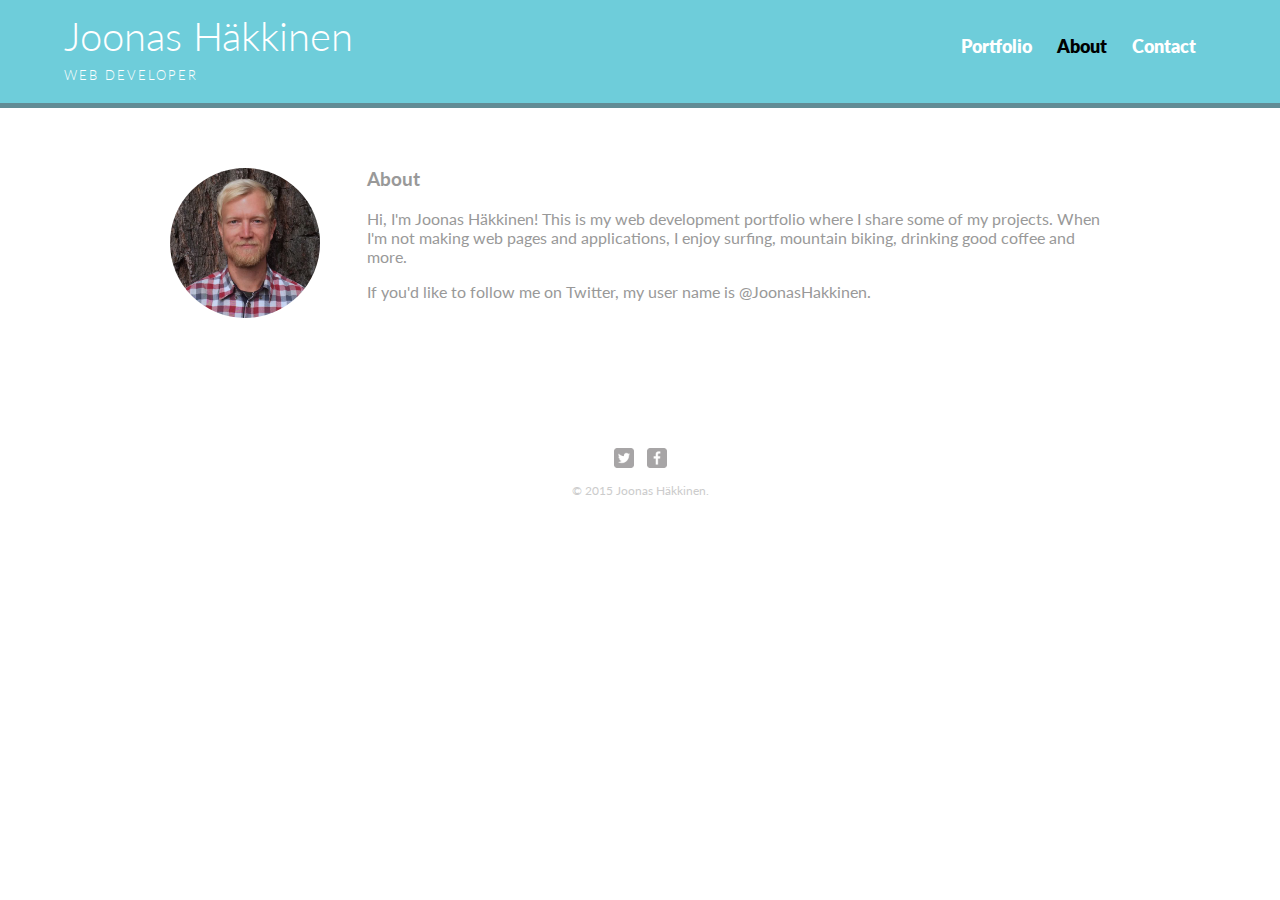
==== about.html @ 273fe3d8 "Import site content from Cloud9" ====
<!DOCTYPE html>
<html>
  <head>
    <meta charset="utf-8">
    <title>Joonas Häkkinen | Web Developer</title>
    <meta name="viewport" content="width=device-width, initial-scale=1.0">
    <link href='https://fonts.googleapis.com/css?family=Lato:300,400,700' rel='stylesheet' type='text/css'>
    <link rel="stylesheet" href="css/normalize.css">
    <link rel="stylesheet" href="css/main.css">
    <link rel="stylesheet" href="css/responsive.css">
  </head>
  <body>
    <header>
      <a href="index.html" id="logo">
        <h1>Joonas Häkkinen</h1>
        <h2>Web Developer</h2>
      </a>
      <nav>
        <ul>
          <li><a href="index.html">Portfolio</a></li>
          <li><a href="about.html" class="selected">About</a></li>
          <li><a href="contact.html">Contact</a></li>
        </ul>
      </nav>
    </header>
    <div id="wrapper">
      <section>
        <img src="img/profile-pic.jpg" alt="Photograph of Joonas Häkkinen" class="profile-photo">
        <h3>About</h3>
        <p>Hi, I'm Joonas Häkkinen! This is my web development portfolio where I share some of my projects. When I'm not making web pages and applications, I enjoy surfing, mountain biking, drinking good coffee and more.</p>
        <p>If you'd like to follow me on Twitter, my user name is <a href="http://twitter.com/JoonasHakkinen">@JoonasHakkinen</a>.</p>
      </section>
      <footer>
        <a href="http://twitter.com/JoonasHakkinen"><img src="img/twitter-wrap.png" alt="Twitter Logo" class="social-icon"></a>
        <a href="http://facebook.com/joonas.hakkinen"><img src="img/facebook-wrap.png" alt="Facebook Logo" class="social-icon"></a>
        <p>&copy; 2015 Joonas Häkkinen.</p>
      </footer>
    </div>
  </body>
</html>
---- css/main.css ----
/*********************************************
GENERAL
**********************************************/

body {
  font-family: 'Lato', sans-serif;
}

#wrapper {
  max-width: 940px;
  margin: 0 auto;
  padding: 0 5%;
}

a {
  text-decoration: none;
}

img {
  max-width: 100%;
}

h3 {
  margin: 0 0 1em 0;
}



/*********************************************
HEADING
**********************************************/

header {
  float: left;
  margin: 0 0 30px 0;
  padding: 5px 0 0 0;
  width: 100%;
}

#logo {
  text-align: center;
  margin: 0;
}

h1 {
  margin: 15px 0;
  font-size: 2.3em;
  font-weight: 300;
  line-height: 0.8em;
}

h2 {
  margin: 0;
  font-weight: normal;
  font-size: 1em;
  font-weight: 300;
  text-transform: uppercase;
  letter-spacing: 2px;
}



/*********************************************
NAVIGATION
**********************************************/

nav {
  text-align: center;
  padding: 10px 0;
  margin: 20px 0 0;
}

nav ul {
  list-style: none;
  margin: 0 10px;
  padding: 0;
}

nav li {
  display: inline-block;
}

nav a {
  font-weight: 800;
  padding: 15px 10px;
}



/*********************************************
FOOTER
**********************************************/

footer {
  font-size: 0.75em;
  text-align: center;
  clear: both;
  padding-top: 50px;
  color: #ccc;
}

.social-icon {
  width: 20px;
  height: 20px;
  margin: 0 5px;
}



/*********************************************
PAGE: PORTFOLIO
**********************************************/

#gallery {
  margin: 0;
  padding: 0;
  list-style: none;
}

#gallery li {
  float: left;
  width: 45%;
  margin: 2.5%;
  background-color: #f5f5f5;
  color: #bdc3c7;
}

#gallery li a p {
  margin: 0;
  padding: 5%;
  font-size: 0.75em;
  color: #bdc3c7;
}



/*********************************************
PAGE: ABOUT
**********************************************/

.profile-photo {
  display: block;
  max-width: 150px;
  margin: 0 auto 30px;
  border-radius: 100%;
}



/*********************************************
PAGE: CONTACT
**********************************************/

.contact-info {
  list-style: none;
  padding: 0;
  margin: 0;
  font-size: 0.9em;
}

.contact-info a {
  display: block;
  min-height: 20px;
  background-repeat: no-repeat;
  background-size: 20px 20px;
  padding: 0 0 0 30px;
  margin: 0 0 10px;
}

.contact-info li.phone a {
  background-image: url('../img/phone.png');
}

.contact-info li.mail a {
  background-image: url('../img/mail.png');
}

.contact-info li.twitter a {
  background-image: url('../img/twitter.png');
}

/*********************************************
COLORS
**********************************************/

/* site body */
body {
  background-color: #fff;
  color: #999;
}

/* green header */
header {
  background: #6ECDDA;
  border-color: #618C95;
}

/* nav background on mobile */
nav {
  background: #618C95;
}

/* logo text */
h1, h2 {
  color: #fff;
}

/* links */
a {
  color: #999;
}

/* nav link */
nav a, nav a:visited {
  color: #fff;
}

/* selected nav link */
nav a.selected, nav a:hover{
  color: #000;
}
---- css/responsive.css ----
@media screen and (min-width: 480px) {
  
  /*********************************************
  TWO COLUMN LAYOUT
  **********************************************/
  
  #primary {
    width: 50%;
    float: left;
  }
  
  #secondary {
    width: 40%;
    float: right;
  }
  
  
  
  /*********************************************
  GALLERY
  **********************************************/
  
  #gallery li {
    width: 28.3333%;
  }
  
  #gallery li:nth-child(4n) {
    clear: left;
  }
  
  
  
  /*********************************************
  ABOUT
  **********************************************/
  
  .profile-photo {
    float: left;
    margin: 0 5% 80px 0;
  }
}

@media screen and (min-width: 660px) {
  
  /*********************************************
  HEADER
  **********************************************/
  
  nav {
    background: none;
    float: right;
    font-size: 1.125em;
    margin-right: 5%;
    text-align: right;
    width: 45%;
  }
  
  #logo {
    float: left;
    margin-left: 5%;
    text-align: left;
    width: 45%;
  }
  
  h1 {
    font-size: 2.5em;
  }
  
  h2 {
    font-size: 0.825em;
    margin-bottom: 20px;
  }
  
  header {
    border-bottom: 5px solid #618C95;
    margin-bottom: 60px;
  }
  
  
  
  
  
  
  
  
  
  
}
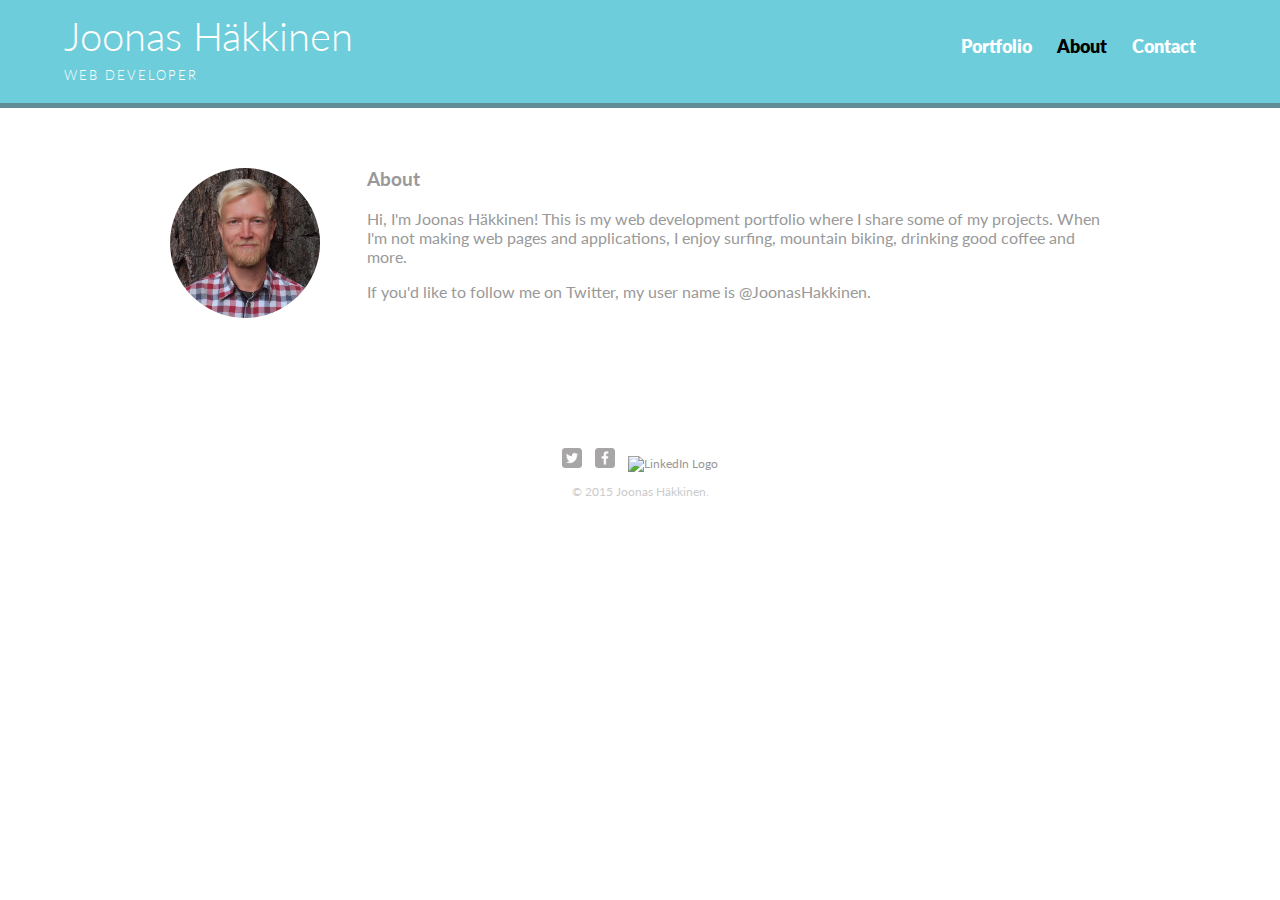
==== commit abb2c5a0: "Pull fix to link for LinkedIn profile made on the GitHub websiteo" ====
--- a/about.html
+++ b/about.html
@@ -33,8 +33,9 @@
       <footer>
         <a href="http://twitter.com/JoonasHakkinen"><img src="img/twitter-wrap.png" alt="Twitter Logo" class="social-icon"></a>
         <a href="http://facebook.com/joonas.hakkinen"><img src="img/facebook-wrap.png" alt="Facebook Logo" class="social-icon"></a>
+        <a href="https://fi.linkedin.com/pub/joonas-h%C3%A4kkinen/2a/37/563"><img src="img/linkedin-wrap.png" alt="LinkedIn Logo" class="social-icon"></a>
         <p>&copy; 2015 Joonas Häkkinen.</p>
       </footer>
     </div>
   </body>
-</html>+</html>
